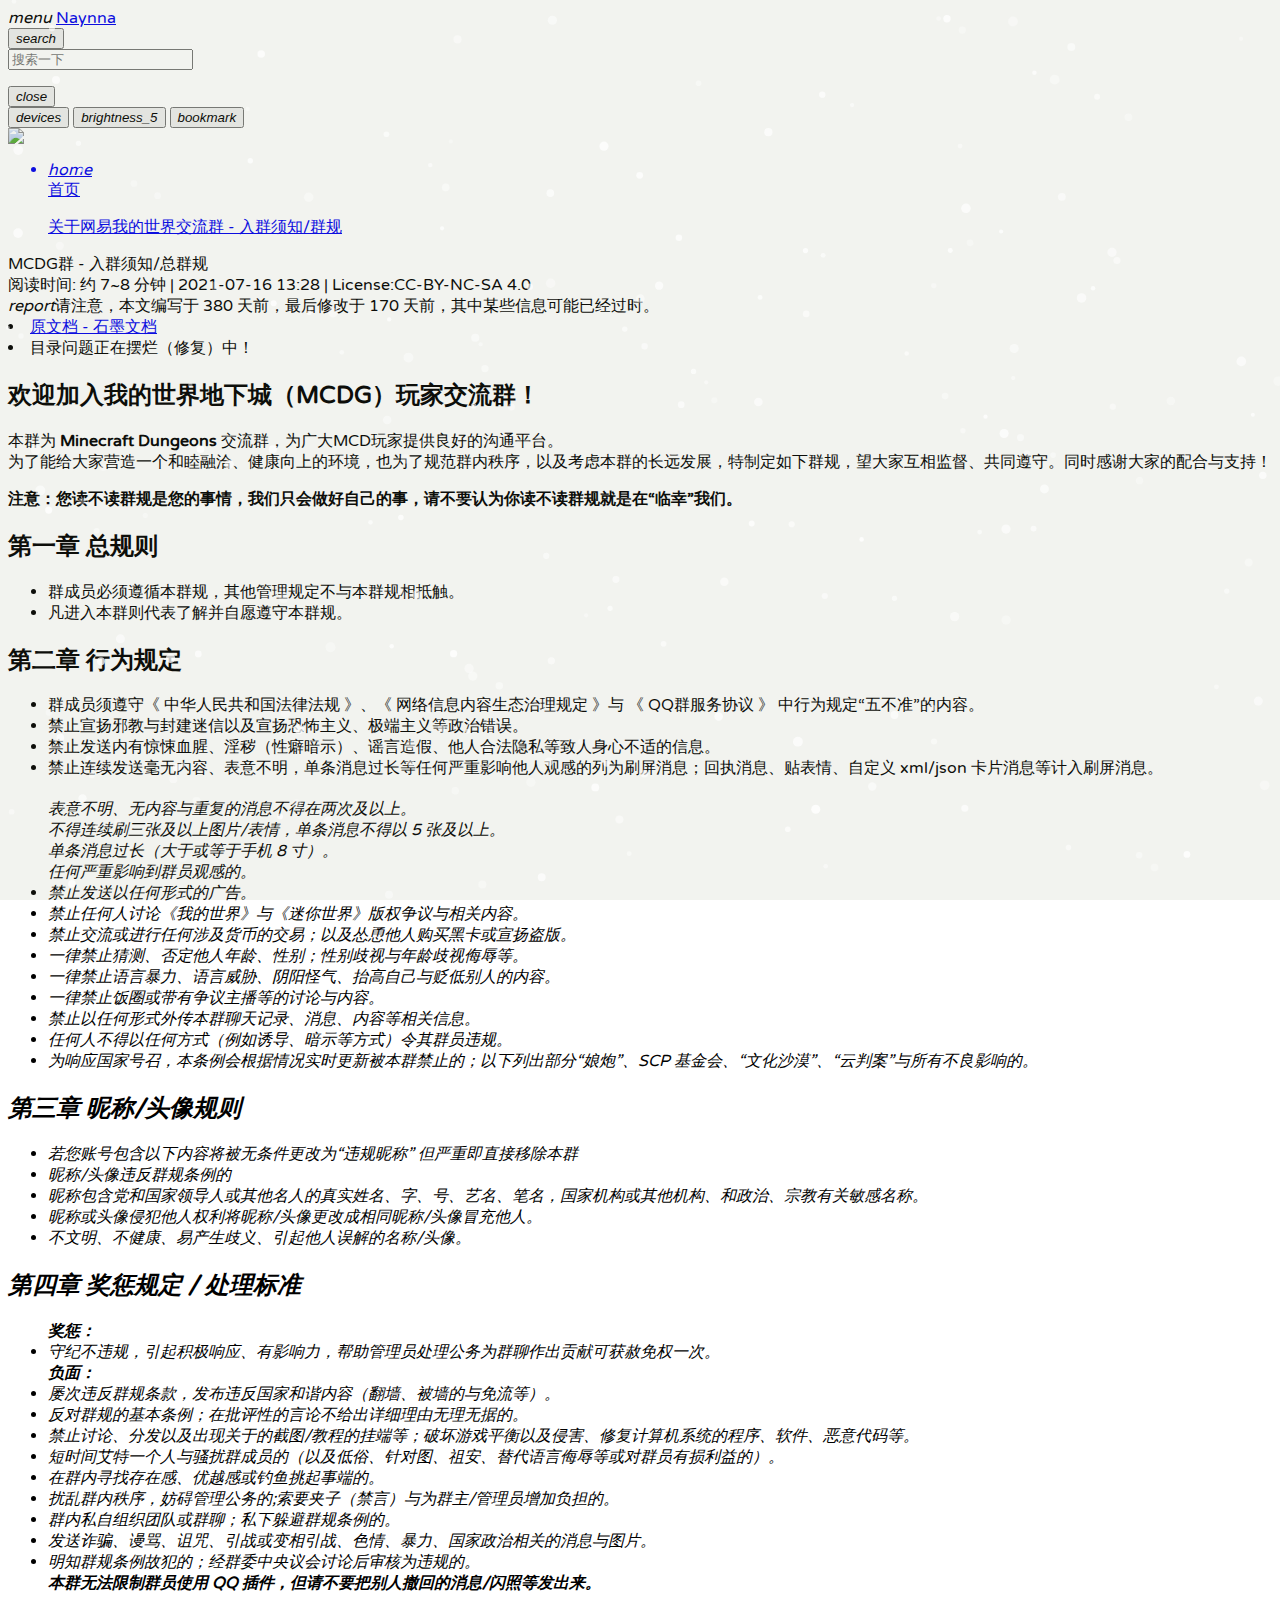
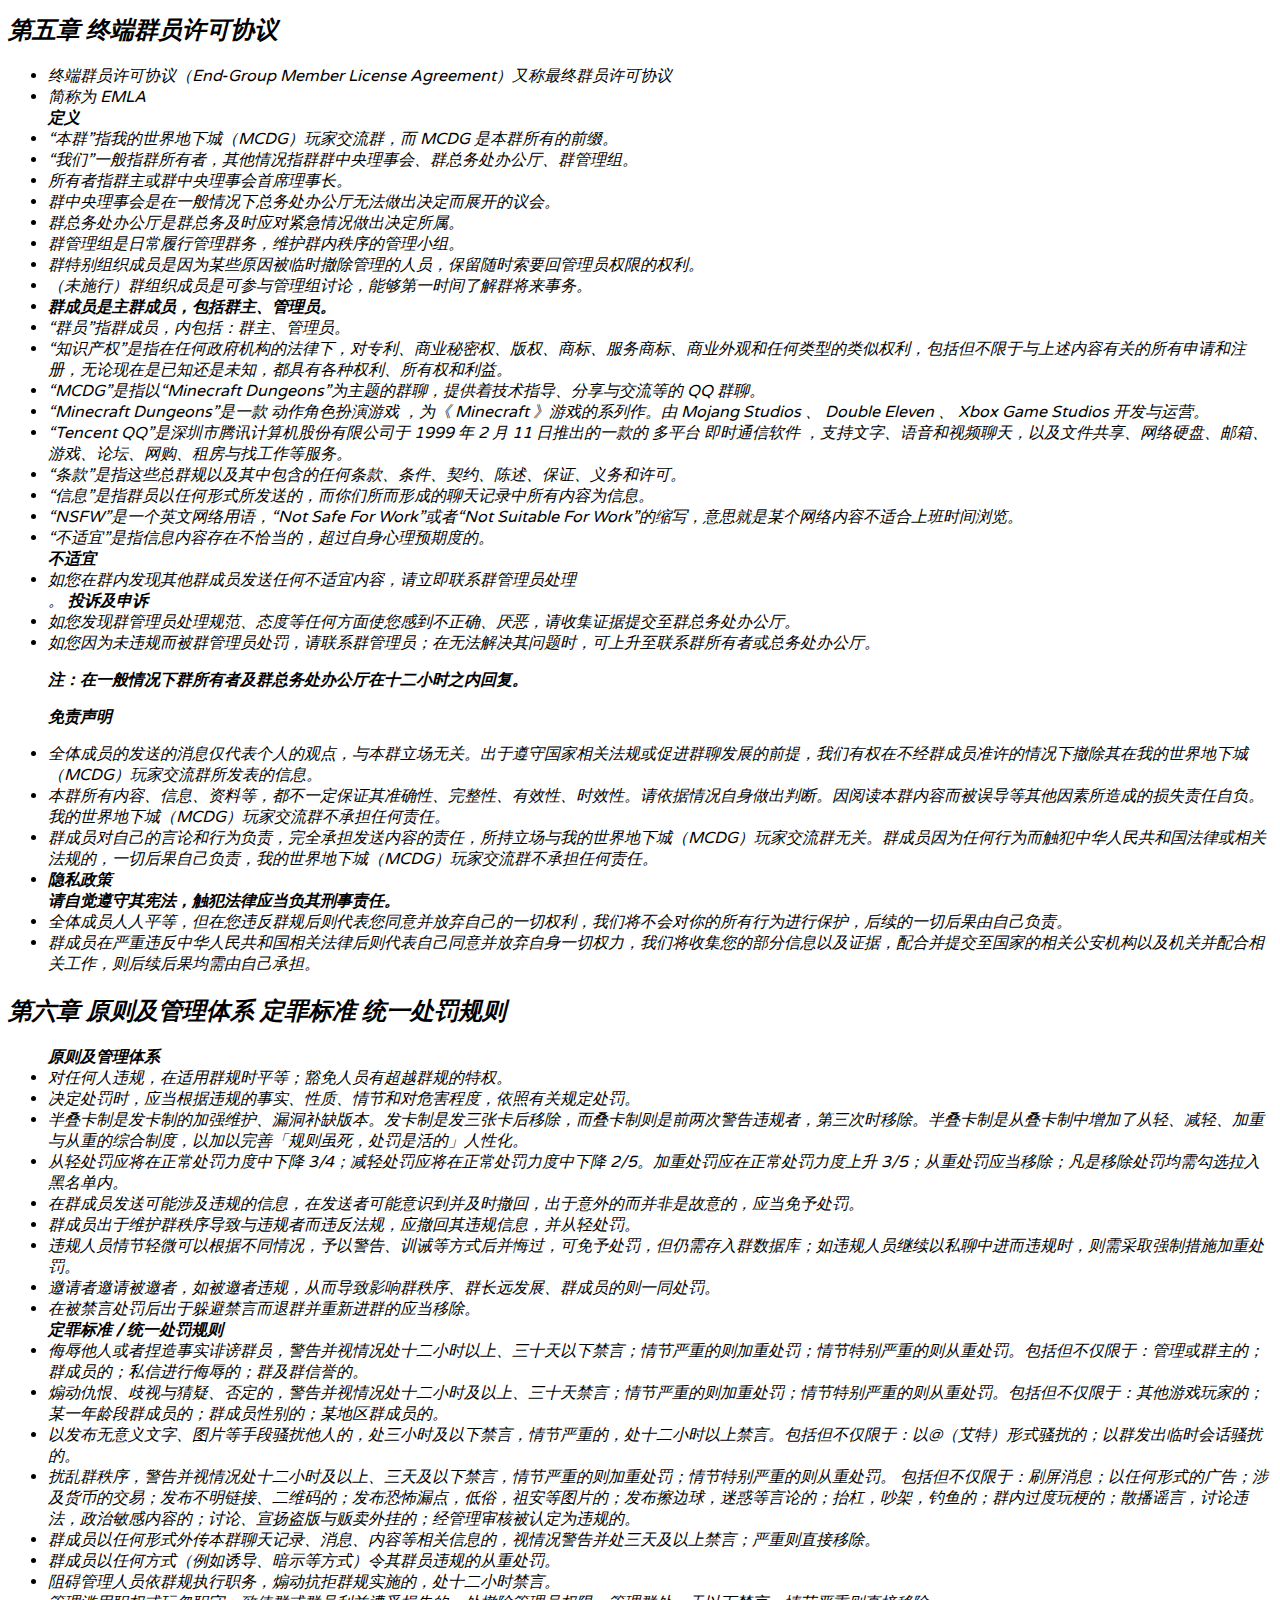
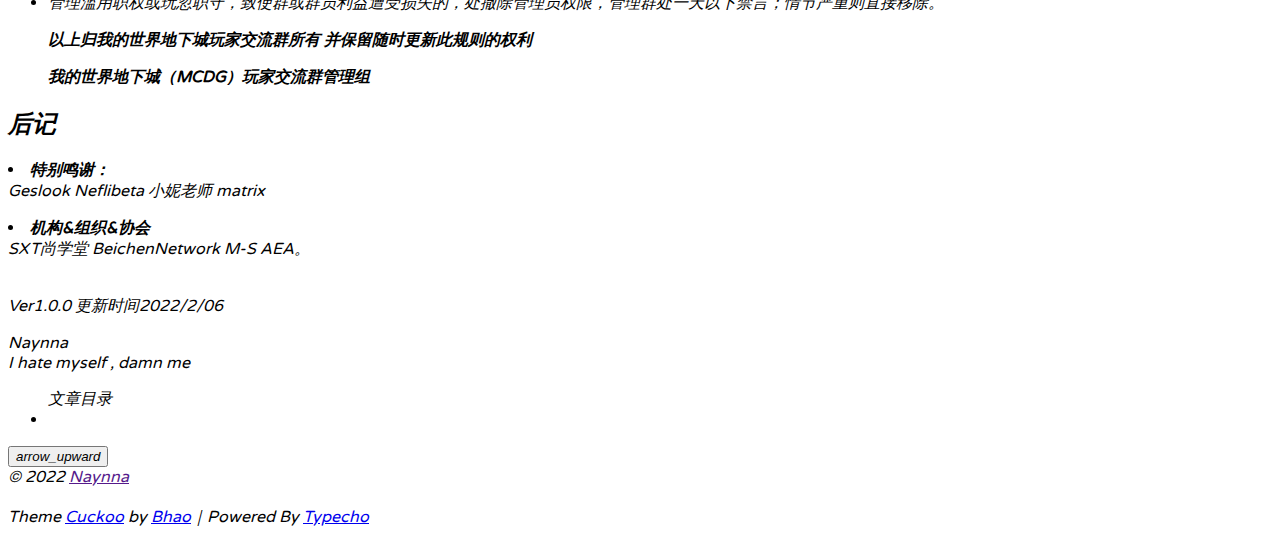
==== mcdgrules.html @ 0ef7c84a "init" ====
<html>
    <head>
      <meta charset="UTF-8">
      <meta http-equiv="Content-Type" content="text/html; charset=utf-8" />
      <meta name="viewport" content="width=device-width, initial-scale=1.0,maximum-scale=1.0, user-scalable=no">
      <title>MCDG群 - 入群须知/总群规 - Archives | Naynna</title>
      <link rel="shortcut icon" href="favicon.ico" />
      <link rel="stylesheet" href="https://cdn.jsdelivr.net/gh/Bhaoo/Cuckoo@2.0.1/assets/css/mdui.min.css">
      <link rel="stylesheet" href="https://cdn.jsdelivr.net/gh/Bhaoo/Cuckoo@2.0.1/assets/css/atom-one-dark.min.css">
      <link rel="stylesheet" href="https://cdn.jsdelivr.net/gh/Bhaoo/Cuckoo@2.0.1/assets/css/iconfont.min.css">
      <link rel="stylesheet" href="https://cdn.jsdelivr.net/gh/Bhaoo/Cuckoo@2.0.1/assets/css/tocbot.min.css">
      <link rel="stylesheet" href="https://cdn.jsdelivr.net/gh/Bhaoo/Cuckoo@2.0.1/assets/css/fancybox.min.css">
      <link rel="stylesheet" href="https://cdn.jsdelivr.net/gh/Bhaoo/Cuckoo@2.0.1/assets/css/cuckoo.min.css">
      <script src="https://cdn.jsdelivr.net/gh/Bhaoo/Cuckoo@2.0.1/assets/js/tocbot.min.js"></script>
      <script src="https://cdn.jsdelivr.net/gh/Bhaoo/Cuckoo@2.0.1/assets/js/nprogress.min.js"></script>
      <link rel="stylesheet" href="https://fonts.font.im/css?family=Varela+Round"><style>body{font-family:Varela Round}</style><style>.mdui-appbar .mdui-typo-title{font-family:Varela Round}</style><meta name="description" content="欢迎加入我的世界地下城(MCDG)玩家交流群！" />
    <meta name="generator" content="Typecho 1.1/17.10.30" />
    <meta name="template" content="Cuckoo" />
    <link rel="pingback" href="https://lovelynya.neocities.org/action/xmlrpc" />
    <link rel="EditURI" type="application/rsd+xml" title="RSD" href="https://lovelynya.neocities.org/action/xmlrpc?rsd" />
    <link rel="wlwmanifest" type="application/wlwmanifest+xml" href="https://lovelynya.neocities.org/action/xmlrpc?wlw" />
    <link rel="alternate" type="application/rss+xml" title="MCDG群 - 入群须知/群规 &raquo; Naynna &raquo; RSS 2.0" href="https://lovelynya.neocities.org/feed/mcdgrules.html" />
    <link rel="alternate" type="application/rdf+xml" title="MCDG群 - 入群须知/群规 &raquo; Naynna &raquo; RSS 1.0" href="https://lovelynya.neocities.org/feed/rss/mcdgrules.html" />
    <link rel="alternate" type="application/atom+xml" title="MCDG群 - 入群须知/总群规 &raquo; Naynna &raquo; ATOM 1.0" href="https://lovelynya.neocities.org/feed/atom/mcdgrules.html" />
    <link rel="stylesheet" href="APlayer.min.js/">
    <script type="text/javascript" src="APlayer.min.js/"></script>
    <script>var meting_api="https://lovelynya.neocities.org/action/metingapi?server=:server&type=:type&id=:id&auth=:auth&r=:r";</script><link rel="stylesheet" type="text/css" href= "https://blog.nul.moe/usr/plugins/WTS/notify2.css" /><!-- Snow Start -->
    <style>
        #Snow{
            position: fixed;
            top: 0;
            left: 0;
            width: 100%;
            height: 100%;
            z-index: 99999;
            background: rgba(125,137,95,0.1);
            pointer-events: none;
        }
    </style>
    <!-- Snow End --><style>.index-filter{display: none}</style><style>.comment-textarea{background-image: url("https://cdn.jsdelivr.net/gh/Bhaoo/Cuckoo@2.0.1/assets/images/textarea.png");}.index-img{background-image: url("http://q1.qlogo.cn/g?b=qq&nk=2316262536&s=640")}</style><style>.background{background-image: url('assets/images/');}@media(max-width: 900px){.background{background-image: url('assets/images/bg.webp');}}</style><style>/*视频挂载*/
    
    .iframe_video {
        position: relative;
        width: 100%;
    }
    
    @media only screen and (max-width: 767px) {
        .iframe_video {
            height: 15em;
        }
    }
    
    @media only screen and (min-width: 768px) and (max-width: 991px) {
        .iframe_video {
            height: 20em;
        }
    }
    
    @media only screen and (min-width: 992px) and (max-width: 1199px) {
        .iframe_video {
            height: 30em;
        }
    }
    
    @media only screen and (min-width: 1200px) {
        .iframe_video {
            height: 40em;
        }
    }
    
    .iframe_cross {
        position: relative;
        width: 100%;
        height: 0;
        padding-bottom: 75%
    }
    
    .iframe_cross iframe {
        position: absolute;
        width: 100%;
        height: 100%;
        left: 0;
        top: 0
    }</style></head>

    <body class="mdui-theme-primary-light-blue mdui-theme-accent-light-blue">

        <div class="background"><div class="index-filter"></div></div>
      
        <div class="mdui-appbar mdui-shadow-0 mdui-appbar-fixed mdui-appbar-scroll-hide">
          <div class="mdui-toolbar">
            <a class="mdui-btn mdui-btn-icon" mdui-drawer="{target: '.drawer', swipe: 'true', overlay: 'false'}">
              <i class="mdui-icon material-icons">menu</i>
            </a>
            <a href="v" class="mdui-typo-title">Naynna</a>
            <div class="mdui-toolbar-spacer"></div>
            <div class="mdui-textfield mdui-textfield-expandable mdui-float-right appbar-search">
              <button class="mdui-textfield-icon mdui-btn mdui-btn-icon"><i class="mdui-icon material-icons">search</i></button>
              <form id="search" method="post" action="https://lovelynya.neocities.org/" role="search">
                <input class="mdui-textfield-input" type="text" id="s" name="s" placeholder="搜索一下" />
                <button type="submit" style="display:none;">搜索</button>
              </form>
              <button class="mdui-textfield-close mdui-btn mdui-btn-icon"><i class="mdui-icon material-icons">close</i></button>
            </div>
            <button class="mdui-btn mdui-btn-icon qrcode" mdui-menu="{target: '#qrcode'}" mdui-tooltip="{content: '跨设备阅读'}"><i class="mdui-icon material-icons">devices</i></button>
            <div class="mdui-menu" id="qrcode" style="width: 170px;height: 170px;transform-origin: 100% 0px; position: fixed; text-align:center;"><div style='margin-top: 63px;' class="mdui-spinner mdui-spinner-colorful"></div></div>
            <button onclick="brightness()" id="brightness" class="mdui-textfield-close mdui-btn mdui-btn-icon"><i class="mdui-icon material-icons">brightness_5</i></button>
            <button onclick="tocBotton()" id="tocBotton" class="mdui-textfield-close mdui-btn mdui-btn-icon"><i class="mdui-icon material-icons">bookmark</i></button>
          </div>
        </div>  
        <div class="mdui-drawer mdui-drawer-close mdui-drawer-full-height drawer">
          <div class="drawer-img"><img class="mdui-img-circle" src="https://q1.qlogo.cn/g?b=qq&nk=2316262536&s=640" /></div>
          <div class="drawer-contact">

          <div class="mdui-divider"></div>
          <ul class="mdui-list drawer-list" mdui-collapse="{accordion: true}">
            <a href="https://lovelynya.neocities.org/">
              <li class="mdui-list-item mdui-ripple"><i class="mdui-list-item-icon mdui-icon material-icons">home</i>
                <div class="mdui-list-item-content">首页</div>
              </li>
            </a>
                   </div>
                   <ul class="mdui-collapse-item-body mdui-list mdui-list-dense"><a class="mdui-list-item mdui-ripple" href="https://lovelynya.neocities.org/start-page.html" mdui-drawer-close>关于</a><a class="mdui-list-item mdui-ripple" href="https://blog.nul.moe/netsqqgrouprules.html" mdui-drawer-close>网易我的世界交流群 - 入群须知/群规</a></ul></li>    </ul>
                </div><div class="index-container">
      <div class="mdui-col-md-8">
        <div class="mdui-card post-card">
          <div class="mdui-card-media post-card-media">
            <div class="index-img" data-bg="assets/images/mcdgbg1.jpg"></div>
            <div class="mdui-card-media-covered">
              <div class="mdui-card-primary">
                <div class="mdui-card-primary-title">MCDG群 - 入群须知/总群规</div>
                <div class="mdui-card-primary-subtitle">阅读时间: 约 7~8 分钟 | 2021-07-16 13:28  | License:CC-BY-NC-SA 4.0</div>
              </div>
            </div>
          </div>
          <div class="post-alert mdui-color-red-400 mdui-valign"><i class="mdui-icon material-icons mdui-m-r-2">report</i>请注意，本文编写于 380 天前，最后修改于 170 天前，其中某些信息可能已经过时。</div>      <div class="post-content mdui-typo">
        </div>
</div>
<li><a href="https://shimo.im/docs/IygmcpPrN5ISTovP">原文档 - 石墨文档</a></li>
<li>目录问题正在摆烂（修复）中！</li>
          <div class="post-content mdui-typo">
            <p><div class="aplayer" data-id="1490058118" data-server="netease" data-type="song" data-auth="404d4f351670eb2a74688ecf6de50a01" data-theme="#ad7a86" data-preload="auto" data-autoplay="false" data-listMaxHeight="340px" data-order="list"></div>
    </p><h2>欢迎加入<strong>我的世界地下城（MCDG）玩家交流群</strong>！</h2>
    <p>本群为 <strong>Minecraft Dungeons</strong> 交流群，为广大MCD玩家提供良好的沟通平台。
<br>为了能给大家营造一个和睦融洽、健康向上的环境，也为了规范群内秩序，以及考虑本群的长远发展，特制定如下群规，望大家互相监督、共同遵守。同时感谢大家的配合与支持！</p>
<strong>注意：您读不读群规是您的事情，我们只会做好自己的事，请不要认为你读不读群规就是在“临幸”我们。</strong>
<h2>第一章 总规则</h3>
<ul><li>群成员必须遵循本群规，其他管理规定不与本群规相抵触。</li>
<li>凡进入本群则代表了解并自愿遵守本群规。</li></ul>
<h2>第二章 行为规定</h2><ul><li>群成员须遵守《 中华人民共和国法律法规 》、《 网络信息内容生态治理规定 》与 《 QQ群服务协议 》 中行为规定“五不准”的内容。</li>
<li>禁止宣扬邪教与封建迷信以及宣扬恐怖主义、极端主义等政治错误。</li>
<li>禁止发送内有惊悚血腥、淫秽（性癖暗示）、谣言造假、他人合法隐私等致人身心不适的信息。</li>
<li>禁止连续发送毫无内容、表意不明，单条消息过长等任何严重影响他人观感的列为刷屏消息；回执消息、贴表情、自定义 xml/json 卡片消息等计入刷屏消息。</li>
<br><em>表意不明、无内容与重复的消息不得在两次及以上。</li>
<br><em>不得连续刷三张及以上图片/表情，单条消息不得以 5 张及以上。</li>
<br><em>单条消息过长（大于或等于手机 8 寸）。</li>
<br><em>任何严重影响到群员观感的。</li></br>
<li>禁止发送以任何形式的广告。</li>
<li>禁止任何人讨论《我的世界》与《迷你世界》版权争议与相关内容。</li>
<li>禁止交流或进行任何涉及货币的交易；以及怂恿他人购买黑卡或宣扬盗版。</li>
<li>一律禁止猜测、否定他人年龄、性别；性别歧视与年龄歧视侮辱等。</li>
<li>一律禁止语言暴力、语言威胁、阴阳怪气、抬高自己与贬低别人的内容。</li>
<li>一律禁止饭圈或带有争议主播等的讨论与内容。</li>
<li>禁止以任何形式外传本群聊天记录、消息、内容等相关信息。</li>
<li>任何人不得以任何方式（例如诱导、暗示等方式）令其群员违规。</li>
<li>为响应国家号召，本条例会根据情况实时更新被本群禁止的；以下列出部分“娘炮”、SCP 基金会、“文化沙漠”、“云判案”与所有不良影响的。</li></ul>
</p><h2>第三章 昵称/头像规则</h2>
<ul><li>若您账号包含以下内容将被无条件更改为“违规昵称” 但严重即直接移除本群</li>
<li>昵称/头像违反群规条例的</li>
<li>昵称包含党和国家领导人或其他名人的真实姓名、字、号、艺名、笔名，国家机构或其他机构、和政治、宗教有关敏感名称。</li>
<li>昵称或头像侵犯他人权利将昵称/头像更改成相同昵称/头像冒充他人。</li>
<li>不文明、不健康、易产生歧义、引起他人误解的名称/头像。</li></ul></p>
<h2>第四章 奖惩规定 / 处理标准</h2><ul>
<strong>奖惩：</strong>
<li>守纪不违规，引起积极响应、有影响力，帮助管理员处理公务为群聊作出贡献可获赦免权一次。</li>
<strong>负面：</strong>
<li>屡次违反群规条款，发布违反国家和谐内容（翻墙、被墙的与免流等）。</li>
<li>反对群规的基本条例；在批评性的言论不给出详细理由无理无据的。</li>
<li>禁止讨论、分发以及出现关于的截图/教程的挂端等；破坏游戏平衡以及侵害、修复计算机系统的程序、软件、恶意代码等。</li>
<li>短时间艾特一个人与骚扰群成员的（以及低俗、针对图、祖安、替代语言侮辱等或对群员有损利益的）。</li>
<li>在群内寻找存在感、优越感或钓鱼挑起事端的。</li>
<li>扰乱群内秩序，妨碍管理公务的;索要夹子（禁言）与为群主/管理员增加负担的。</li>
<li>群内私自组织团队或群聊；私下躲避群规条例的。</li>
<li>发送诈骗、谩骂、诅咒、引战或变相引战、色情、暴力、国家政治相关的消息与图片。</li>
<li>明知群规条例故犯的；经群委中央议会讨论后审核为违规的。</li>
<strong>本群无法限制群员使用 QQ 插件，但请不要把别人撤回的消息/闪照等发出来。</strong></ul></p>
<h2>第五章 终端群员许可协议</h2><ul>
<li>终端群员许可协议（End-Group Member License Agreement）又称最终群员许可协议</li><li>简称为 EMLA</li>
<strong>定义</strong>
<li>“本群”指我的世界地下城（MCDG）玩家交流群，而 MCDG 是本群所有的前缀。</li>
<li>“我们”一般指群所有者，其他情况指群群中央理事会、群总务处办公厅、群管理组。</li>
<li><em>所有者指群主或群中央理事会首席理事长。 </em></li>
<li><em>群中央理事会是在一般情况下总务处办公厅无法做出决定而展开的议会。 </em></li>
<li><em>群总务处办公厅是群总务及时应对紧急情况做出决定所属。</em></li>
<li><em></em>群管理组是日常履行管理群务，维护群内秩序的管理小组。</em></li>
<li>群特别组织成员是因为某些原因被临时撤除管理的人员，保留随时索要回管理员权限的权利。</em></li><em>
<li><em>（未施行）群组织成员是可参与管理组讨论，能够第一时间了解群将来事务。</em></li>
<li><strong>群成员是主群成员，包括群主、管理员。</strong></li>
<li>“群员”指群成员，内包括：群主、管理员。</li>
<li>“知识产权”是指在任何政府机构的法律下，对专利、商业秘密权、版权、商标、服务商标、商业外观和任何类型的类似权利，包括但不限于与上述内容有关的所有申请和注册，无论现在是已知还是未知，都具有各种权利、所有权和利益。</li>
<li>“MCDG”是指以“Minecraft Dungeons”为主题的群聊，提供着技术指导、分享与交流等的 QQ 群聊。</li>
<li>“Minecraft Dungeons”是一款 动作角色扮演游戏 ，为《 Minecraft 》游戏的系列作。由 Mojang Studios 、 Double Eleven 、 Xbox Game Studios 开发与运营。</li>
<li>“Tencent QQ”是深圳市腾讯计算机股份有限公司于 1999 年 2 月 11 日推出的一款的 多平台  即时通信软件 ，支持文字、语音和视频聊天，以及文件共享、网络硬盘、邮箱、游戏、论坛、网购、租房与找工作等服务。</li>
<li>“条款”是指这些总群规以及其中包含的任何条款、条件、契约、陈述、保证、义务和许可。</li>
<li>“信息”是指群员以任何形式所发送的，而你们所而形成的聊天记录中所有内容为信息。</li>
<li>“NSFW”是一个英文网络用语，“Not Safe For Work”或者“Not Suitable For Work”的缩写，意思就是某个网络内容不适合上班时间浏览。</li>
<li>“不适宜”是指信息内容存在不恰当的，超过自身心理预期度的。</li>
<strong>不适宜</strong>
<li>如您在群内发现其他群成员发送任何不适宜内容，请立即联系群管理员处理</li>。
<strong>投诉及申诉</strong>
<li>如您发现群管理员处理规范、态度等任何方面使您感到不正确、厌恶，请收集证据提交至群总务处办公厅。</li>
<li>如您因为未违规而被群管理员处罚，请联系群管理员；在无法解决其问题时，可上升至联系群所有者或总务处办公厅。</li>
<p><strong>注：在一般情况下群所有者及群总务处办公厅在十二小时之内回复。</strong></p>
<strong>免责声明</strong></p>
<li>全体成员的发送的消息仅代表个人的观点，与本群立场无关。出于遵守国家相关法规或促进群聊发展的前提，我们有权在不经群成员准许的情况下撤除其在我的世界地下城（MCDG）玩家交流群所发表的信息。</li>
<li>本群所有内容、信息、资料等，都不一定保证其准确性、完整性、有效性、时效性。请依据情况自身做出判断。因阅读本群内容而被误导等其他因素所造成的损失责任自负。我的世界地下城（MCDG）玩家交流群不承担任何责任。</li>
<li>群成员对自己的言论和行为负责，完全承担发送内容的责任，所持立场与我的世界地下城（MCDG）玩家交流群无关。群成员因为任何行为而触犯中华人民共和国法律或相关法规的，一切后果自己负责，我的世界地下城（MCDG）玩家交流群不承担任何责任。</li>
<li><strong>隐私政策</strong></li>
<strong>请自觉遵守其宪法，触犯法律应当负其刑事责任。</strong>
<li>全体成员人人平等，但在您违反群规后则代表您同意并放弃自己的一切权利，我们将不会对你的所有行为进行保护，后续的一切后果由自己负责。</li>
<li>群成员在严重违反中华人民共和国相关法律后则代表自己同意并放弃自身一切权力，我们将收集您的部分信息以及证据，配合并提交至国家的相关公安机构以及机关并配合相关工作，则后续后果均需由自己承担。</li></ul></p>
<h2>第六章 原则及管理体系 定罪标准 统一处罚规则</h2><ul>
<strong>原则及管理体系</strong>
<li>对任何人违规，在适用群规时平等；豁免人员有超越群规的特权。</li>
<li>决定处罚时，应当根据违规的事实、性质、情节和对危害程度，依照有关规定处罚。</li>
<li>半叠卡制是发卡制的加强维护、漏洞补缺版本。发卡制是发三张卡后移除，而叠卡制则是前两次警告违规者，第三次时移除。半叠卡制是从叠卡制中增加了从轻、减轻、加重与从重的综合制度，以加以完善「规则虽死，处罚是活的」人性化。</li>
<li>从轻处罚应将在正常处罚力度中下降 3/4；减轻处罚应将在正常处罚力度中下降 2/5。加重处罚应在正常处罚力度上升 3/5；从重处罚应当移除；凡是移除处罚均需勾选拉入黑名单内。</li>
<li>在群成员发送可能涉及违规的信息，在发送者可能意识到并及时撤回，出于意外的而并非是故意的，应当免予处罚。</li>
<li>群成员出于维护群秩序导致与违规者而违反法规，应撤回其违规信息，并从轻处罚。</li>
<li>违规人员情节轻微可以根据不同情况，予以警告、训诫等方式后并悔过，可免予处罚，但仍需存入群数据库；如违规人员继续以私聊中进而违规时，则需采取强制措施加重处罚。</li>
<li>邀请者邀请被邀者，如被邀者违规，从而导致影响群秩序、群长远发展、群成员的则一同处罚。</li>
<li>在被禁言处罚后出于躲避禁言而退群并重新进群的应当移除。</li>
<strong>定罪标准 / 统一处罚规则</strong>
<li>侮辱他人或者捏造事实诽谤群员，警告并视情况处十二小时以上、三十天以下禁言；情节严重的则加重处罚；情节特别严重的则从重处罚。包括但不仅限于：管理或群主的；群成员的；私信进行侮辱的；群及群信誉的。</li>
<li>煽动仇恨、歧视与猜疑、否定的，警告并视情况处十二小时及以上、三十天禁言；情节严重的则加重处罚；情节特别严重的则从重处罚。包括但不仅限于：其他游戏玩家的；某一年龄段群成员的；群成员性别的；某地区群成员的。</li>
<li>以发布无意义文字、图片等手段骚扰他人的，处三小时及以下禁言，情节严重的，处十二小时以上禁言。包括但不仅限于：以@（艾特）形式骚扰的；以群发出临时会话骚扰的。</li>
<li>扰乱群秩序，警告并视情况处十二小时及以上、三天及以下禁言，情节严重的则加重处罚；情节特别严重的则从重处罚。 包括但不仅限于：刷屏消息；以任何形式的广告；涉及货币的交易；发布不明链接、二维码的；发布恐怖漏点，低俗，祖安等图片的；发布擦边球，迷惑等言论的；抬杠，吵架，钓鱼的；群内过度玩梗的；散播谣言，讨论违法，政治敏感内容的；讨论、宣扬盗版与贩卖外挂的；经管理审核被认定为违规的。</li>
<li>群成员以任何形式外传本群聊天记录、消息、内容等相关信息的，视情况警告并处三天及以上禁言；严重则直接移除。</li>
<li>群成员以任何方式（例如诱导、暗示等方式）令其群员违规的从重处罚。</li>
<li>阻碍管理人员依群规执行职务，煽动抗拒群规实施的，处十二小时禁言。</li>  
<li>管理滥用职权或玩忽职守，致使群或群员利益遭受损失的，处撤除管理员权限，管理群处一天以下禁言；情节严重则直接移除。</li>
<p><strong>以上归我的世界地下城玩家交流群所有 并保留随时更新此规则的权利</strong></p>
<strong>我的世界地下城（MCDG）玩家交流群管理组</strong></ul></p>
    <h2>后记</h2><p><li><strong>特别鸣谢：</strong></li>
       Geslook Neflibeta 小妮老师 matrix<p>
      <li><strong>机构&组织&协会</strong></li>
      SXT尚学堂 BeichenNetwork M-S AEA。</p>
      <br>Ver1.0.0 更新时间2022/2/06</p>
</div>
</div>
<div class="mdui-col-md-4">
  <div class="mdui-card mdui-hoverable sidebar-info">
    <div class="sidebar-info-img">
      <div class="sidebar-info-bg"
           style="background-image: url('https://pic.imgdb.cn/item/615940402ab3f51d91963293.png')"></div>
      <div class="mdui-img-circle mdui-shadow-3"
           style="background-image: url('http://q1.qlogo.cn/g?b=qq&nk=2316262536&s=640')"></div>
    </div>
    <div class="sidebar-info-body">
      <div class="sidebar-info-name">Naynna</div>
      <div class="sidebar-info-desc">I hate myself , damn me</div>
    </div>
  </div>  
      <div class="mdui-card mdui-hoverable sidebar-module" id="toc">
    <ul class="mdui-list">
      <div class="sidebar-module-title">文章目录</div>
      <li class="mdui-divider"></li>
      <div class="toc"></div>
    </ul>
  </div>
  </div>

    <span class="mdui-text-color-theme"></span>
    </div>
    </div>
    <div onclick="tocOverlay()" class="toc-overlay"></div>
    <button class="mdui-fab mdui-fab-fixed mdui-ripple top mdui-color-theme-accent"><i class="mdui-icon material-icons">arrow_upward</i></button>
    <footer>
      &copy; 2022 <a href="">Naynna</a><br><br><span id="cuckoo-copy">Theme <a href="https://github.com/bhaoo/cuckoo" target="_blank">Cuckoo</a> by <a href="https://dwd.moe/" target="_blank">Bhao</a>｜Powered By <a href="http://www.typecho.org" target="_blank">Typecho</a></span></p></footer>
    <script src="https://cdn.jsdelivr.net/gh/Bhaoo/Cuckoo@2.0.1/assets/js/mdui.min.js"></script>
    <script src="https://cdn.jsdelivr.net/gh/Bhaoo/Cuckoo@2.0.1/assets/js/highlight.min.js"></script>
    <script src="https://cdn.jsdelivr.net/gh/Bhaoo/Cuckoo@2.0.1/assets/js/lazyload.min.js"></script>
    <script src="https://cdn.jsdelivr.net/gh/Bhaoo/Cuckoo@2.0.1/assets/js/fancybox.umd.min.js"></script>
    <script src="https://cdn.jsdelivr.net/gh/Bhaoo/Cuckoo@2.0.1/assets/js/qrcode.min.js"></script>
    <script src="https://cdn.jsdelivr.net/gh/Bhaoo/Cuckoo@2.0.1/assets/js/infinite-scroll.pkgd.min.js"></script>
    <script src="https://cdn.jsdelivr.net/gh/Bhaoo/Cuckoo@2.0.1/assets/js/pjax.min.js"></script>
    <script src="https://cdn.jsdelivr.net/gh/Bhaoo/Cuckoo@2.0.1/assets/js/cuckoo.min.js"></script>
    <script src="https://cdn.jsdelivr.net/gh/Bhaoo/Cuckoo@2.0.1/assets/js/comments.min.js"></script>
    <script>hljs.initHighlightingOnLoad();</script>

    <script>
        var originTitle = document.title;
        var titleTime;
        document.addEventListener("visibilitychange", function () {
          if (document.hidden) {
            document.title = "(つェ⊂) 我藏好了哦~ " + originTitle;
            clearTimeout(titleTime);
          } else {
            document.title = "(*´∇｀*) 被你发现啦~ " + originTitle;
            titleTime = setTimeout(function () {
              document.title = originTitle;
            }, 2000);
          }
        });
      </script>
        
        <script type = "text/javascript">
            window.onload = function()
            {
                OnBtnClick("");
            }
        </script>
    <!-- Snow Start -->
    <canvas id="Snow"></canvas>
    <script>
        if(true){
            (function() {
                var requestAnimationFrame = window.requestAnimationFrame || window.mozRequestAnimationFrame || window.webkitRequestAnimationFrame || window.msRequestAnimationFrame ||
                function(callback) {
                    window.setTimeout(callback, 1000 / 60);
                };
                window.requestAnimationFrame = requestAnimationFrame;
            })();
            
            (function() {
                var flakes = [],
                    canvas = document.getElementById("Snow"),
                    ctx = canvas.getContext("2d"),
                    flakeCount = 200,
                    mX = -100,
                    mY = -100;
                
                canvas.width = window.innerWidth;
                canvas.height = window.innerHeight;
                
                function snow() {
                    ctx.clearRect(0, 0, canvas.width, canvas.height);
                
                    for (var i = 0; i < flakeCount; i++) {
                        var flake = flakes[i],
                            x = mX,
                            y = mY,
                            minDist = 150,
                            x2 = flake.x,
                            y2 = flake.y;
                
                        var dist = Math.sqrt((x2 - x) * (x2 - x) + (y2 - y) * (y2 - y)),
                            dx = x2 - x,
                            dy = y2 - y;
                
                        if (dist < minDist) {
                            var force = minDist / (dist * dist),
                                xcomp = (x - x2) / dist,
                                ycomp = (y - y2) / dist,
                                deltaV = force / 2;
                
                            flake.velX -= deltaV * xcomp;
                            flake.velY -= deltaV * ycomp;
                
                        } else {
                            flake.velX *= .98;
                            if (flake.velY <= flake.speed) {
                                flake.velY = flake.speed
                            }
                            flake.velX += Math.cos(flake.step += .05) * flake.stepSize;
                        }
                
                        ctx.fillStyle = "rgba(255,255,255," + flake.opacity + ")";
                        flake.y += flake.velY;
                        flake.x += flake.velX;
                            
                        if (flake.y >= canvas.height || flake.y <= 0) {
                            reset(flake);
                        }
                
                        if (flake.x >= canvas.width || flake.x <= 0) {
                            reset(flake);
                        }
                
                        ctx.beginPath();
                        ctx.arc(flake.x, flake.y, flake.size, 0, Math.PI * 2);
                        ctx.fill();
                    }
                    requestAnimationFrame(snow);
                };
                
                function reset(flake) {
                    flake.x = Math.floor(Math.random() * canvas.width);
                    flake.y = 0;
                    flake.size = (Math.random() * 3) + 2;
                    flake.speed = (Math.random() * 1) + 0.5;
                    flake.velY = flake.speed;
                    flake.velX = 0;
                    flake.opacity = (Math.random() * 0.5) + 0.3;
                }
                
                function init() {
                    for (var i = 0; i < flakeCount; i++) {
                        var x = Math.floor(Math.random() * canvas.width),
                            y = Math.floor(Math.random() * canvas.height),
                            size = (Math.random() * 3) + 2,
                            speed = (Math.random() * 1) + 0.5,
                            opacity = (Math.random() * 0.5) + 0.3;
                
                        flakes.push({
                            speed: speed,
                            velY: speed,
                            velX: 0,
                            x: x,
                            y: y,
                            size: size,
                            stepSize: (Math.random()) / 30 * 1,
                            step: 0,
                            angle: 180,
                            opacity: opacity
                        });
                    }
                
                    snow();
                };
                
                document.addEventListener("mousemove", function(e) {
                    mX = e.clientX,
                    mY = e.clientY
                });
                window.addEventListener("resize", function() {
                    canvas.width = window.innerWidth;
                    canvas.height = window.innerHeight;
                });
                init();
            })();
        }
    </script>
    <!-- Snow End --><script>$(document).on('pjax:complete',function(){if(typeof _hmt !== 'undefined'){ _hmt.push(['_trackPageview', location.pathname + location.search])};if(!$('.post-content').length){ $('.qrcode').css('display', 'none')}else{ $('.qrcode').css('display', 'block')};if (typeof aplayers !== 'undefined'){
        for (var i = 0; i < aplayers.length; i++) {
            try {aplayers[i].destroy()} catch(e){}
        }
    }
    loadMeting();});</script></body>
    </html>
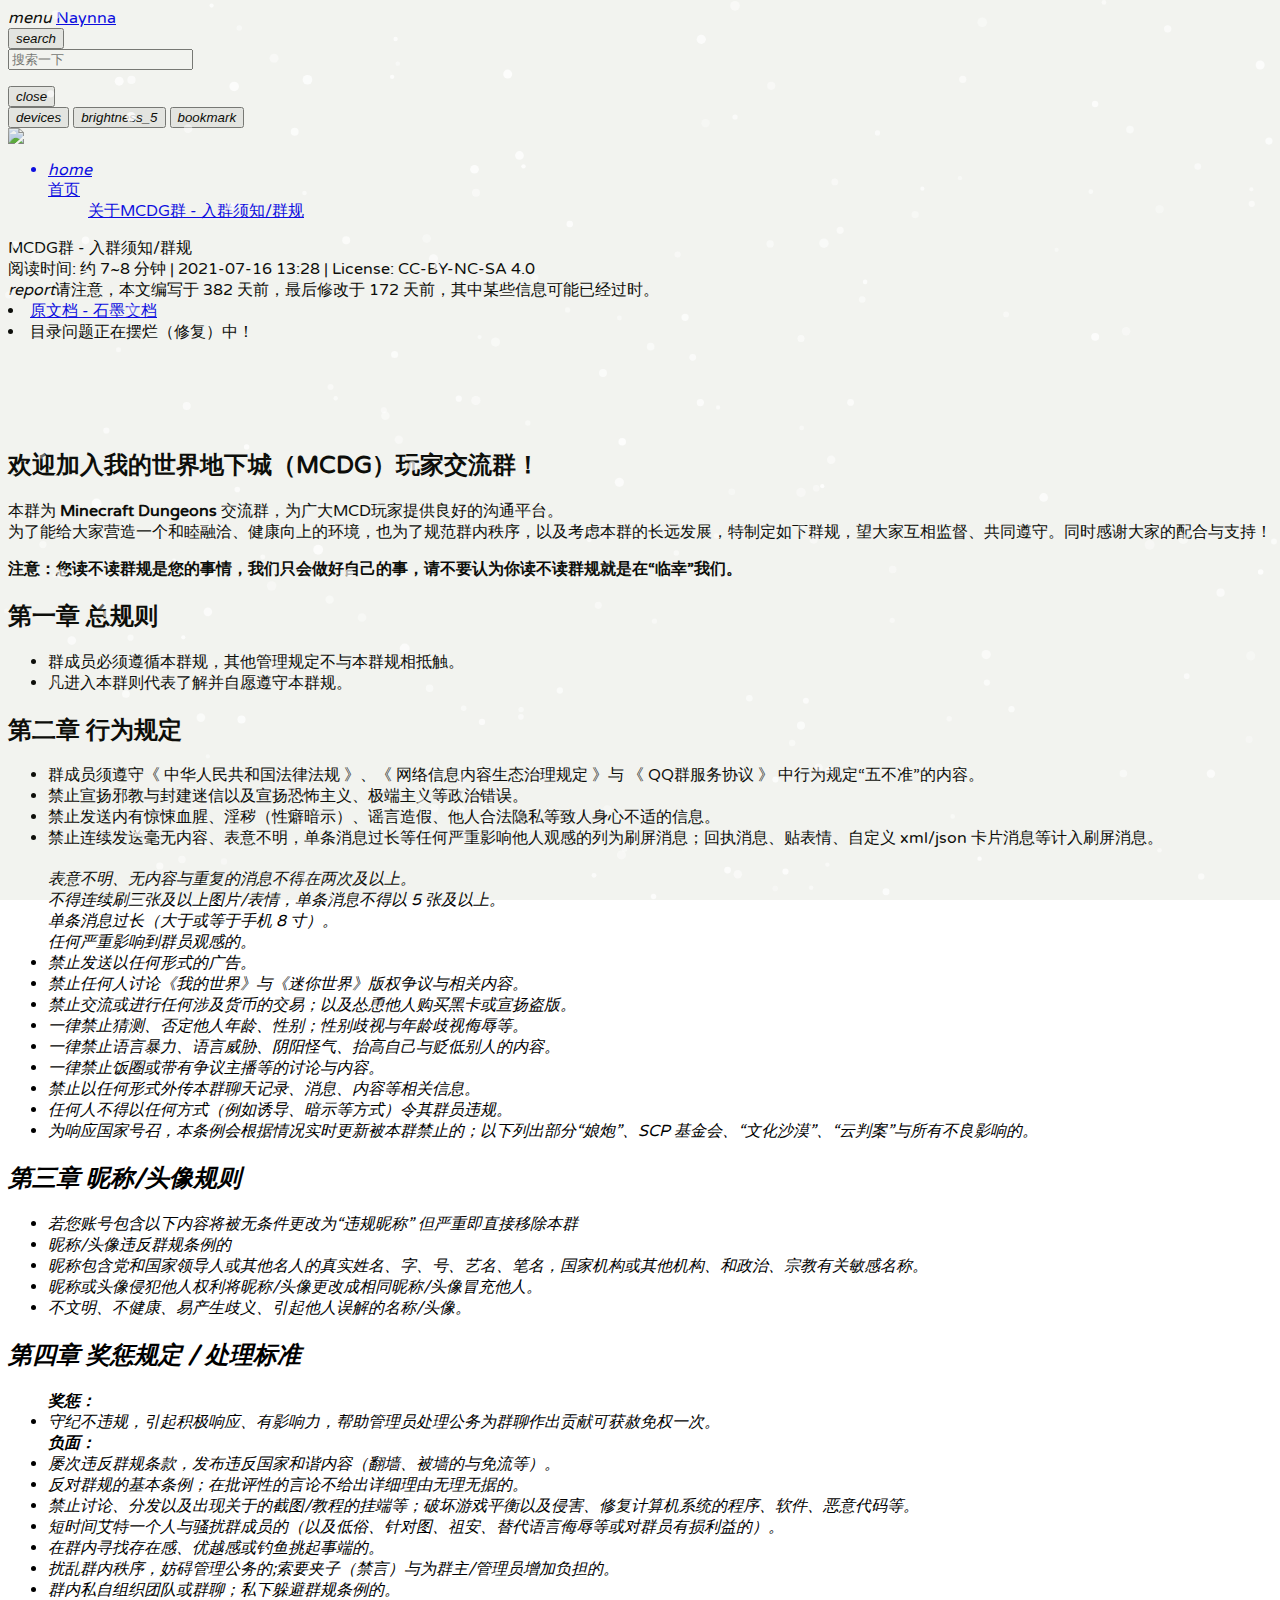
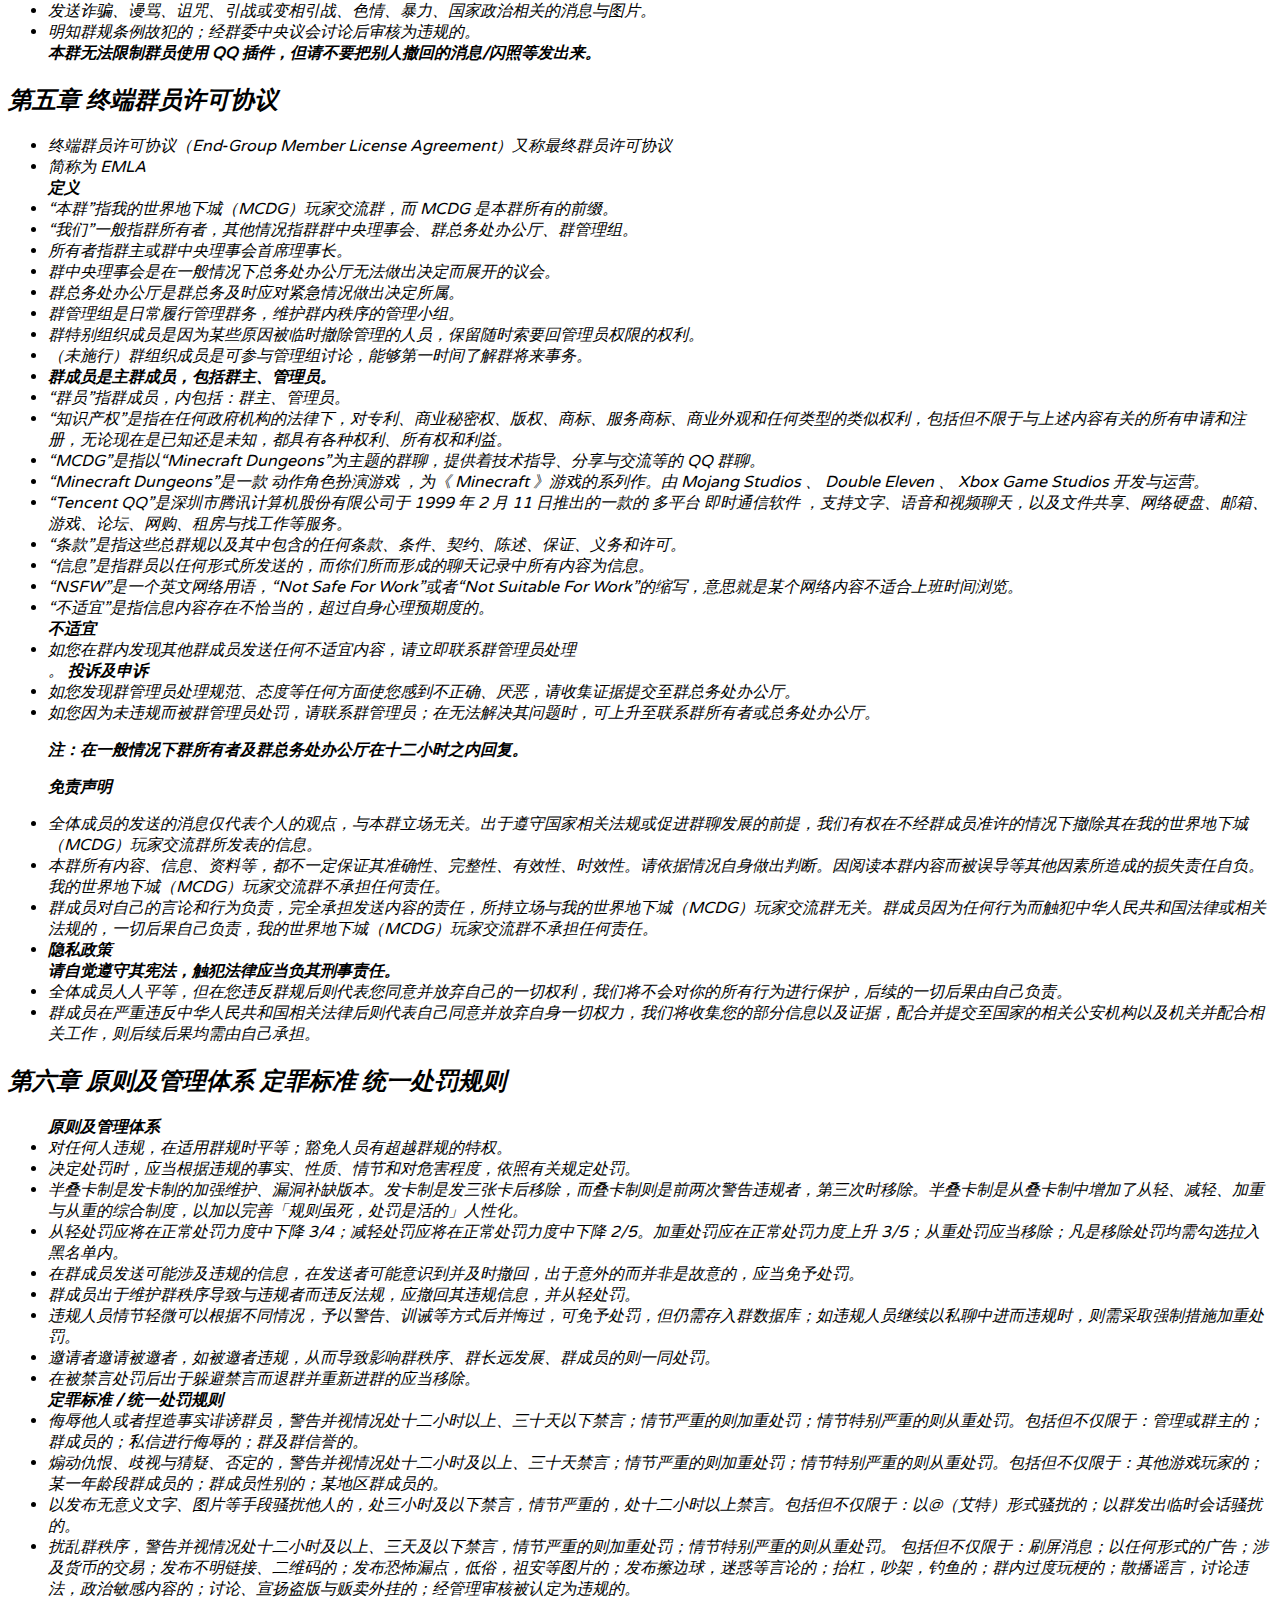
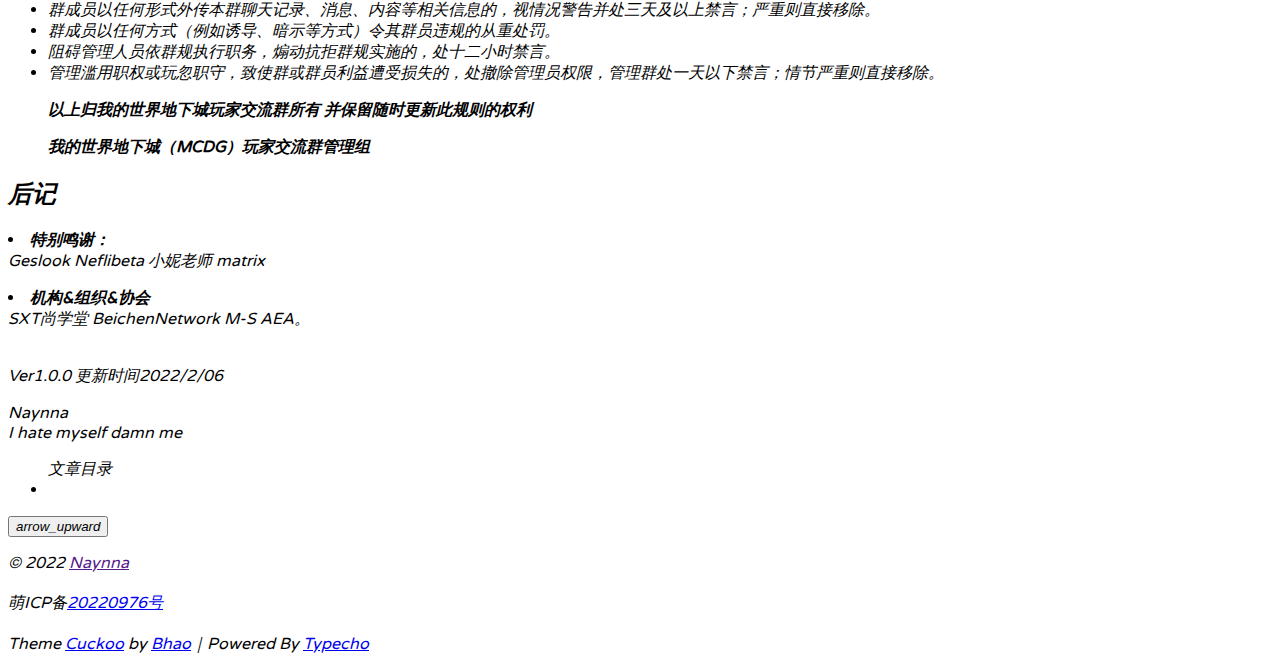
==== commit 23b3e413: "init" ====
--- a/mcdgrules.html
+++ b/mcdgrules.html
@@ -23,9 +23,9 @@
     <link rel="alternate" type="application/rss+xml" title="MCDG群 - 入群须知/群规 &raquo; Naynna &raquo; RSS 2.0" href="https://lovelynya.neocities.org/feed/mcdgrules.html" />
     <link rel="alternate" type="application/rdf+xml" title="MCDG群 - 入群须知/群规 &raquo; Naynna &raquo; RSS 1.0" href="https://lovelynya.neocities.org/feed/rss/mcdgrules.html" />
     <link rel="alternate" type="application/atom+xml" title="MCDG群 - 入群须知/总群规 &raquo; Naynna &raquo; ATOM 1.0" href="https://lovelynya.neocities.org/feed/atom/mcdgrules.html" />
-    <link rel="stylesheet" href="APlayer.min.js/">
-    <script type="text/javascript" src="APlayer.min.js/"></script>
-    <script>var meting_api="https://lovelynya.neocities.org/action/metingapi?server=:server&type=:type&id=:id&auth=:auth&r=:r";</script><link rel="stylesheet" type="text/css" href= "https://blog.nul.moe/usr/plugins/WTS/notify2.css" /><!-- Snow Start -->
+    <link rel="stylesheet" href="https://lovelynya.neocities.org/assets/js/APlayer.min.js">
+    <script type="text/javascript" src="https://lovelynya.neocities.org/assets/js/APlayer.min.js"></script>
+    <script>var meting_api="https://lovelynya.neocities.org/action/metingapi?server=:server&type=:type&id=:id&auth=:auth&r=:r";</script><link rel="stylesheet" type="text/css" href= "https://lovelynya.neocities.org/assets/css/ntify2.css" /><!-- Snow Start -->
     <style>
         #Snow{
             position: fixed;
@@ -38,7 +38,7 @@
             pointer-events: none;
         }
     </style>
-    <!-- Snow End --><style>.index-filter{display: none}</style><style>.comment-textarea{background-image: url("https://cdn.jsdelivr.net/gh/Bhaoo/Cuckoo@2.0.1/assets/images/textarea.png");}.index-img{background-image: url("http://q1.qlogo.cn/g?b=qq&nk=2316262536&s=640")}</style><style>.background{background-image: url('assets/images/');}@media(max-width: 900px){.background{background-image: url('assets/images/bg.webp');}}</style><style>/*视频挂载*/
+    <!-- Snow End --><style>.index-filter{display: none}</style><style>.comment-textarea{background-image: url("https://cdn.jsdelivr.net/gh/Bhaoo/Cuckoo@2.0.1/assets/images/textarea.png");}.index-img{background-image: url("http://q1.qlogo.cn/g?b=qq&nk=2316262536&s=640")}</style><style>.background{background-image: url('assets/images/bg.webp');}@media(max-width: 900px){.background{background-image: url('assets/images/mcdgbg2.jpg');}}</style><style>/*视频挂载*/
     
     .iframe_video {
         position: relative;
@@ -112,40 +112,41 @@
         <div class="mdui-drawer mdui-drawer-close mdui-drawer-full-height drawer">
           <div class="drawer-img"><img class="mdui-img-circle" src="https://q1.qlogo.cn/g?b=qq&nk=2316262536&s=640" /></div>
           <div class="drawer-contact">
-
-          <div class="mdui-divider"></div>
+                </div>
           <ul class="mdui-list drawer-list" mdui-collapse="{accordion: true}">
             <a href="https://lovelynya.neocities.org/">
               <li class="mdui-list-item mdui-ripple"><i class="mdui-list-item-icon mdui-icon material-icons">home</i>
                 <div class="mdui-list-item-content">首页</div>
               </li>
             </a>
-                   </div>
-                   <ul class="mdui-collapse-item-body mdui-list mdui-list-dense"><a class="mdui-list-item mdui-ripple" href="https://lovelynya.neocities.org/start-page.html" mdui-drawer-close>关于</a><a class="mdui-list-item mdui-ripple" href="https://blog.nul.moe/netsqqgrouprules.html" mdui-drawer-close>网易我的世界交流群 - 入群须知/群规</a></ul></li>    </ul>
-                </div><div class="index-container">
+            <ul class="mdui-collapse-item-body mdui-list mdui-list-dense"><a class="mdui-list-item mdui-ripple" href="https://lovelynya.neocities.org/index.html" mdui-drawer-close>关于</a><a class="mdui-list-item mdui-ripple" href="https://lovelynya.neocities.org/mcdgrules.html" mdui-drawer-close>MCDG群 - 入群须知/群规</a></ul></li>    </ul>
+          </div><div class="index-container">
       <div class="mdui-col-md-8">
         <div class="mdui-card post-card">
           <div class="mdui-card-media post-card-media">
             <div class="index-img" data-bg="assets/images/mcdgbg1.jpg"></div>
             <div class="mdui-card-media-covered">
               <div class="mdui-card-primary">
-                <div class="mdui-card-primary-title">MCDG群 - 入群须知/总群规</div>
-                <div class="mdui-card-primary-subtitle">阅读时间: 约 7~8 分钟 | 2021-07-16 13:28  | License:CC-BY-NC-SA 4.0</div>
+                <div class="mdui-card-primary-title">MCDG群 - 入群须知/群规</div>
+                <div class="mdui-card-primary-subtitle">阅读时间: 约 7~8 分钟 | 2021-07-16 13:28  | License: CC-BY-NC-SA 4.0</div>
               </div>
             </div>
           </div>
-          <div class="post-alert mdui-color-red-400 mdui-valign"><i class="mdui-icon material-icons mdui-m-r-2">report</i>请注意，本文编写于 380 天前，最后修改于 170 天前，其中某些信息可能已经过时。</div>      <div class="post-content mdui-typo">
+          <div class="post-alert mdui-color-red-400 mdui-valign"><i class="mdui-icon material-icons mdui-m-r-2">report</i>请注意，本文编写于 382 天前，最后修改于 172 天前，其中某些信息可能已经过时。</div>      <div class="post-content mdui-typo">
         </div>
-</div>
+
 <li><a href="https://shimo.im/docs/IygmcpPrN5ISTovP">原文档 - 石墨文档</a></li>
 <li>目录问题正在摆烂（修复）中！</li>
-          <div class="post-content mdui-typo">
-            <p><div class="aplayer" data-id="1490058118" data-server="netease" data-type="song" data-auth="404d4f351670eb2a74688ecf6de50a01" data-theme="#ad7a86" data-preload="auto" data-autoplay="false" data-listMaxHeight="340px" data-order="list"></div>
+
+<iframe frameborder="no" border="0" marginwidth="0" marginheight="0" width=330 height=86 src="//music.163.com/outchain/player?type=2&id=1850441824&auto=0&height=66"></iframe>
+
+<div class="post-content mdui-typo">
+  <p><div class="aplayer" data-id="1850441824" data-server="netease" data-type="song" data-auth="" data-theme="#ad7a86" data-preload="auto" data-autoplay="false" data-listMaxHeight="340px" data-order="list"></div>
     </p><h2>欢迎加入<strong>我的世界地下城（MCDG）玩家交流群</strong>！</h2>
     <p>本群为 <strong>Minecraft Dungeons</strong> 交流群，为广大MCD玩家提供良好的沟通平台。
 <br>为了能给大家营造一个和睦融洽、健康向上的环境，也为了规范群内秩序，以及考虑本群的长远发展，特制定如下群规，望大家互相监督、共同遵守。同时感谢大家的配合与支持！</p>
 <strong>注意：您读不读群规是您的事情，我们只会做好自己的事，请不要认为你读不读群规就是在“临幸”我们。</strong>
-<h2>第一章 总规则</h3>
+<h2>第一章 总规则</h2>
 <ul><li>群成员必须遵循本群规，其他管理规定不与本群规相抵触。</li>
 <li>凡进入本群则代表了解并自愿遵守本群规。</li></ul>
 <h2>第二章 行为规定</h2><ul><li>群成员须遵守《 中华人民共和国法律法规 》、《 网络信息内容生态治理规定 》与 《 QQ群服务协议 》 中行为规定“五不准”的内容。</li>
@@ -165,8 +166,8 @@
 <li>禁止以任何形式外传本群聊天记录、消息、内容等相关信息。</li>
 <li>任何人不得以任何方式（例如诱导、暗示等方式）令其群员违规。</li>
 <li>为响应国家号召，本条例会根据情况实时更新被本群禁止的；以下列出部分“娘炮”、SCP 基金会、“文化沙漠”、“云判案”与所有不良影响的。</li></ul>
-</p><h2>第三章 昵称/头像规则</h2>
-<ul><li>若您账号包含以下内容将被无条件更改为“违规昵称” 但严重即直接移除本群</li>
+<h2>第三章 昵称/头像规则</h2><ul>
+<li>若您账号包含以下内容将被无条件更改为“违规昵称” 但严重即直接移除本群</li>
 <li>昵称/头像违反群规条例的</li>
 <li>昵称包含党和国家领导人或其他名人的真实姓名、字、号、艺名、笔名，国家机构或其他机构、和政治、宗教有关敏感名称。</li>
 <li>昵称或头像侵犯他人权利将昵称/头像更改成相同昵称/头像冒充他人。</li>
@@ -249,19 +250,21 @@
       <br>Ver1.0.0 更新时间2022/2/06</p>
 </div>
 </div>
-<div class="mdui-col-md-4">
-  <div class="mdui-card mdui-hoverable sidebar-info">
-    <div class="sidebar-info-img">
-      <div class="sidebar-info-bg"
-           style="background-image: url('https://pic.imgdb.cn/item/615940402ab3f51d91963293.png')"></div>
-      <div class="mdui-img-circle mdui-shadow-3"
-           style="background-image: url('http://q1.qlogo.cn/g?b=qq&nk=2316262536&s=640')"></div>
+
+  <div class="mdui-col-md-4">
+    <div class="mdui-card mdui-hoverable sidebar-info">
+      <div class="sidebar-info-img">
+        <div class="sidebar-info-bg"
+             style="background-image: url('https://pic.imgdb.cn/item/615940402ab3f51d91963293.png')"></div>
+        <div class="mdui-img-circle mdui-shadow-3"
+             style="background-image: url('http://q1.qlogo.cn/g?b=qq&nk=2316262536&s=640')"></div>
+      </div>
+      <div class="sidebar-info-body">
+        <div class="sidebar-info-name">Naynna</div>
+        <div class="sidebar-info-desc">I hate myself damn me</div>
+      </div>
     </div>
-    <div class="sidebar-info-body">
-      <div class="sidebar-info-name">Naynna</div>
-      <div class="sidebar-info-desc">I hate myself , damn me</div>
-    </div>
-  </div>  
+
       <div class="mdui-card mdui-hoverable sidebar-module" id="toc">
     <ul class="mdui-list">
       <div class="sidebar-module-title">文章目录</div>
@@ -270,14 +273,13 @@
     </ul>
   </div>
   </div>
-
-    <span class="mdui-text-color-theme"></span>
-    </div>
-    </div>
-    <div onclick="tocOverlay()" class="toc-overlay"></div>
-    <button class="mdui-fab mdui-fab-fixed mdui-ripple top mdui-color-theme-accent"><i class="mdui-icon material-icons">arrow_upward</i></button>
-    <footer>
-      &copy; 2022 <a href="">Naynna</a><br><br><span id="cuckoo-copy">Theme <a href="https://github.com/bhaoo/cuckoo" target="_blank">Cuckoo</a> by <a href="https://dwd.moe/" target="_blank">Bhao</a>｜Powered By <a href="http://www.typecho.org" target="_blank">Typecho</a></span></p></footer>
+<span class="mdui-text-color-theme"></span>
+</div>
+</div>
+<div onclick="if (!window.__cfRLUnblockHandlers) return false; tocOverlay()" class="toc-overlay" data-cf-modified-45c528352f0fcca859bc8854-=""></div>
+<button class="mdui-fab mdui-fab-fixed mdui-ripple top mdui-color-theme-accent"><i class="mdui-icon material-icons">arrow_upward</i></button>
+<footer>
+<p>&copy; 2022 <a href="">Naynna</a><br><br><span id="cuckoo-copy">萌ICP备</a><a href="https://icp.gov.moe/?keyword=20220976" target="_blank">20220976号</a><br><br><span id="cuckoo-copy"></span>Theme <a href="https://github.com/bhaoo/cuckoo" target="_blank">Cuckoo</a> by <a href="https://dwd.moe/" target="_blank">Bhao</a>｜Powered By <a href="http://www.typecho.org" target="_blank">Typecho</a></span></p></footer>
     <script src="https://cdn.jsdelivr.net/gh/Bhaoo/Cuckoo@2.0.1/assets/js/mdui.min.js"></script>
     <script src="https://cdn.jsdelivr.net/gh/Bhaoo/Cuckoo@2.0.1/assets/js/highlight.min.js"></script>
     <script src="https://cdn.jsdelivr.net/gh/Bhaoo/Cuckoo@2.0.1/assets/js/lazyload.min.js"></script>
